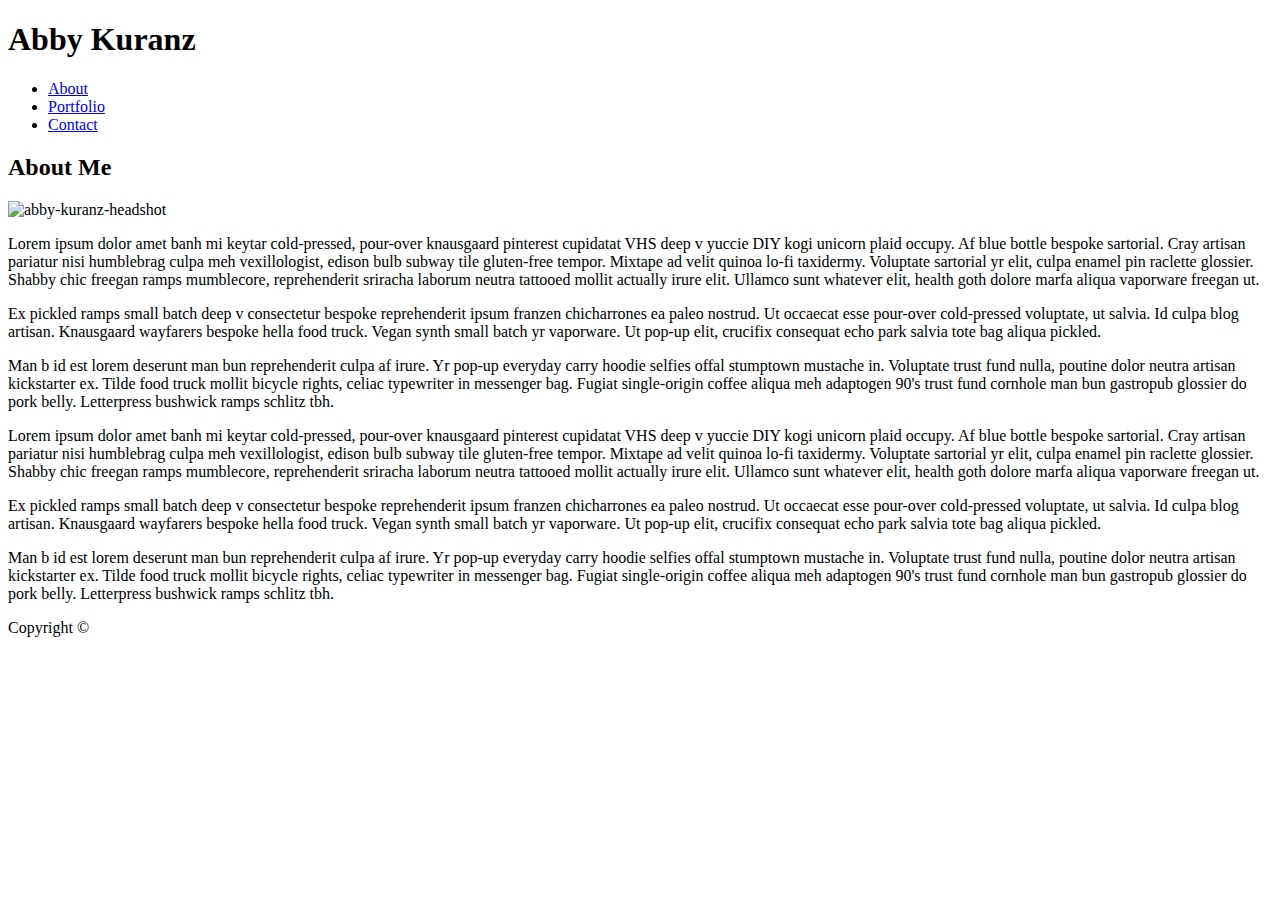
==== index.html @ 52684ed8 "first draft full porfolio" ====
<!DOCTYPE html>
<html lang="en-us">

<head>
    <meta charset="UTF-8">
    <title>Abby Kuranz Portfolio</title>
    <link rel="stylesheet" type="text/css" href="assets/css/style.css">
</head>

<body>
     
    <!--HeaderNav-->
    <div class="logoNav">        
        <div id="logo">
            <h1>Abby Kuranz</h1>
        </div>         
        <div id="navigation">
            <ul>
                    <li><a href="index.html">About</a></li>
                    <li><a href="portfolio.html">Portfolio</a></li>
                    <li><a href="contact.html">Contact</a></li>
            </ul>
        </div>
    </div>

    <!--Main Content-->
    <div class="main-container">
        <div class="main-content">
            <h2>About Me</h2>

            <img class="headshot" src ="assets/images/abby-kuranz-2019.jpg" alt="abby-kuranz-headshot" width="300px"/>

            <p>Lorem ipsum dolor amet banh mi keytar cold-pressed, pour-over knausgaard pinterest cupidatat VHS deep v yuccie DIY kogi unicorn plaid occupy. Af blue bottle bespoke sartorial. Cray artisan pariatur nisi humblebrag culpa meh vexillologist, edison bulb subway tile gluten-free tempor. Mixtape ad velit quinoa lo-fi taxidermy. Voluptate sartorial yr elit, culpa enamel pin raclette glossier. Shabby chic freegan ramps mumblecore, reprehenderit sriracha laborum neutra tattooed mollit actually irure elit. Ullamco sunt whatever elit, health goth dolore marfa aliqua vaporware freegan ut.</p>
                <p>Ex pickled ramps small batch deep v consectetur bespoke reprehenderit ipsum franzen chicharrones ea paleo nostrud. Ut occaecat esse pour-over cold-pressed voluptate, ut salvia. Id culpa blog artisan. Knausgaard wayfarers bespoke hella food truck. Vegan synth small batch yr vaporware. Ut pop-up elit, crucifix consequat echo park salvia tote bag aliqua pickled.</p>
                <p>Man b  id est lorem deserunt man bun reprehenderit culpa af irure. Yr pop-up everyday carry hoodie selfies offal stumptown mustache in. Voluptate trust fund nulla, poutine dolor neutra artisan kickstarter ex. Tilde food truck mollit bicycle rights, celiac typewriter in messenger bag. Fugiat single-origin coffee aliqua meh adaptogen 90's trust fund cornhole man bun gastropub glossier do pork belly. Letterpress bushwick ramps schlitz tbh.</P>
                    <p>Lorem ipsum dolor amet banh mi keytar cold-pressed, pour-over knausgaard pinterest cupidatat VHS deep v yuccie DIY kogi unicorn plaid occupy. Af blue bottle bespoke sartorial. Cray artisan pariatur nisi humblebrag culpa meh vexillologist, edison bulb subway tile gluten-free tempor. Mixtape ad velit quinoa lo-fi taxidermy. Voluptate sartorial yr elit, culpa enamel pin raclette glossier. Shabby chic freegan ramps mumblecore, reprehenderit sriracha laborum neutra tattooed mollit actually irure elit. Ullamco sunt whatever elit, health goth dolore marfa aliqua vaporware freegan ut.</p>
                <p>Ex pickled ramps small batch deep v consectetur bespoke reprehenderit ipsum franzen chicharrones ea paleo nostrud. Ut occaecat esse pour-over cold-pressed voluptate, ut salvia. Id culpa blog artisan. Knausgaard wayfarers bespoke hella food truck. Vegan synth small batch yr vaporware. Ut pop-up elit, crucifix consequat echo park salvia tote bag aliqua pickled.</p>
                <p>Man b  id est lorem deserunt man bun reprehenderit culpa af irure. Yr pop-up everyday carry hoodie selfies offal stumptown mustache in. Voluptate trust fund nulla, poutine dolor neutra artisan kickstarter ex. Tilde food truck mollit bicycle rights, celiac typewriter in messenger bag. Fugiat single-origin coffee aliqua meh adaptogen 90's trust fund cornhole man bun gastropub glossier do pork belly. Letterpress bushwick ramps schlitz tbh.</P>
        </div>
    </div>
    
    <!--Footer Content-->
    <footer class="clearfix">Copyright &copy;</footer>

</body>

</html>
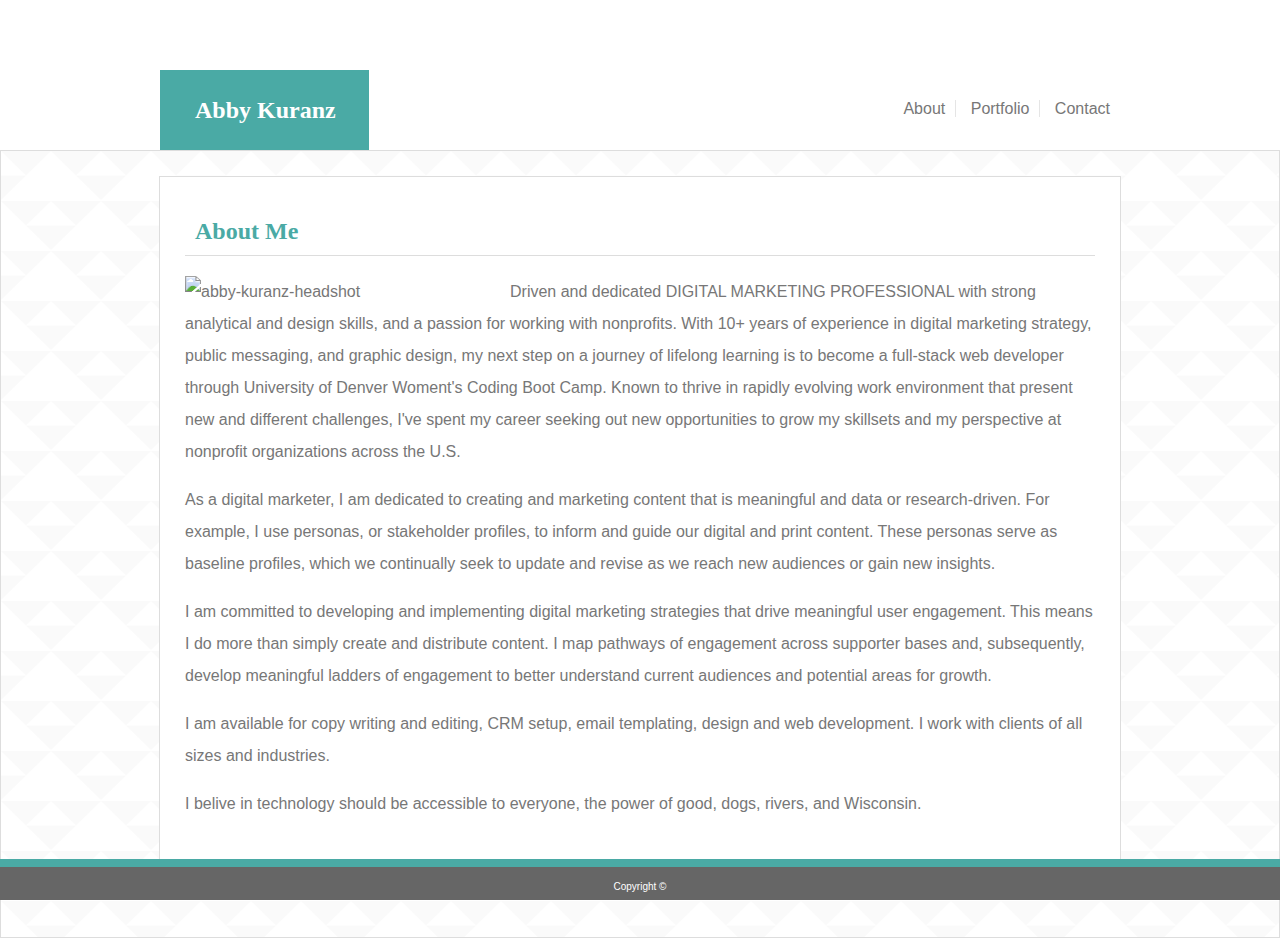
==== commit 267b7855: "Fixed css relational link" ====
--- a/index.html
+++ b/index.html
@@ -4,7 +4,8 @@
 <head>
     <meta charset="UTF-8">
     <title>Abby Kuranz Portfolio</title>
-    <link rel="stylesheet" type="text/css" href="assets/css/style.css">
+    <link rel="stylesheet" type="text/css" href="Assets/css/style.css">
+    
 </head>
 
 <body>
@@ -30,12 +31,20 @@
 
             <img class="headshot" src ="assets/images/abby-kuranz-2019.jpg" alt="abby-kuranz-headshot" width="300px"/>
 
-            <p>Lorem ipsum dolor amet banh mi keytar cold-pressed, pour-over knausgaard pinterest cupidatat VHS deep v yuccie DIY kogi unicorn plaid occupy. Af blue bottle bespoke sartorial. Cray artisan pariatur nisi humblebrag culpa meh vexillologist, edison bulb subway tile gluten-free tempor. Mixtape ad velit quinoa lo-fi taxidermy. Voluptate sartorial yr elit, culpa enamel pin raclette glossier. Shabby chic freegan ramps mumblecore, reprehenderit sriracha laborum neutra tattooed mollit actually irure elit. Ullamco sunt whatever elit, health goth dolore marfa aliqua vaporware freegan ut.</p>
-                <p>Ex pickled ramps small batch deep v consectetur bespoke reprehenderit ipsum franzen chicharrones ea paleo nostrud. Ut occaecat esse pour-over cold-pressed voluptate, ut salvia. Id culpa blog artisan. Knausgaard wayfarers bespoke hella food truck. Vegan synth small batch yr vaporware. Ut pop-up elit, crucifix consequat echo park salvia tote bag aliqua pickled.</p>
-                <p>Man b  id est lorem deserunt man bun reprehenderit culpa af irure. Yr pop-up everyday carry hoodie selfies offal stumptown mustache in. Voluptate trust fund nulla, poutine dolor neutra artisan kickstarter ex. Tilde food truck mollit bicycle rights, celiac typewriter in messenger bag. Fugiat single-origin coffee aliqua meh adaptogen 90's trust fund cornhole man bun gastropub glossier do pork belly. Letterpress bushwick ramps schlitz tbh.</P>
-                    <p>Lorem ipsum dolor amet banh mi keytar cold-pressed, pour-over knausgaard pinterest cupidatat VHS deep v yuccie DIY kogi unicorn plaid occupy. Af blue bottle bespoke sartorial. Cray artisan pariatur nisi humblebrag culpa meh vexillologist, edison bulb subway tile gluten-free tempor. Mixtape ad velit quinoa lo-fi taxidermy. Voluptate sartorial yr elit, culpa enamel pin raclette glossier. Shabby chic freegan ramps mumblecore, reprehenderit sriracha laborum neutra tattooed mollit actually irure elit. Ullamco sunt whatever elit, health goth dolore marfa aliqua vaporware freegan ut.</p>
-                <p>Ex pickled ramps small batch deep v consectetur bespoke reprehenderit ipsum franzen chicharrones ea paleo nostrud. Ut occaecat esse pour-over cold-pressed voluptate, ut salvia. Id culpa blog artisan. Knausgaard wayfarers bespoke hella food truck. Vegan synth small batch yr vaporware. Ut pop-up elit, crucifix consequat echo park salvia tote bag aliqua pickled.</p>
-                <p>Man b  id est lorem deserunt man bun reprehenderit culpa af irure. Yr pop-up everyday carry hoodie selfies offal stumptown mustache in. Voluptate trust fund nulla, poutine dolor neutra artisan kickstarter ex. Tilde food truck mollit bicycle rights, celiac typewriter in messenger bag. Fugiat single-origin coffee aliqua meh adaptogen 90's trust fund cornhole man bun gastropub glossier do pork belly. Letterpress bushwick ramps schlitz tbh.</P>
+            <p>Driven and dedicated DIGITAL MARKETING PROFESSIONAL with strong analytical and design skills, and a passion for working with nonprofits. 
+                With 10+ years of experience in digital marketing strategy, public messaging, and graphic design, 
+                my next step on a journey of lifelong learning is to become a full-stack web developer through University of Denver Woment's Coding Boot Camp. 
+                Known to thrive in rapidly evolving work environment that present new and different challenges, I've spent my career seeking out new opportunities to grow my skillsets and my perspective at nonprofit organizations across the U.S.</p>
+            <p>As a digital marketer, I am dedicated to creating and marketing content that is meaningful and data or research-driven. For example,
+                I use personas, or stakeholder profiles, to inform and guide our digital and print content. These personas serve
+                as baseline profiles, which we continually seek to update and revise as we reach new audiences or gain new
+                insights.</p>
+            <p>I am committed to developing and implementing digital marketing strategies that drive meaningful user
+                engagement. This means I do more than simply create and distribute content. I map pathways of engagement
+                across supporter bases and, subsequently, develop meaningful ladders of engagement to better understand
+                current audiences and potential areas for growth.</p>
+            <p>I am available for copy writing and editing, CRM setup, email templating, design and web development. I work with clients of all sizes and industries.</p>    
+            <p>I belive in technology should be accessible to everyone, the power of good, dogs, rivers, and Wisconsin.</p>
         </div>
     </div>
     
--- a/Assets/css/style.css
+++ b/Assets/css/style.css
@@ -0,0 +1,172 @@
+/*Abby Kuranz Portfolio*/
+
+body{
+    color: #777;
+    height: 100%;
+    margin: auto;
+    line-height: 2;
+    background-color: #fff;
+    font-family: 'Arial', 'Helvetica Neue', Helvetica, sans-serif;
+}
+
+h1 {
+    color: #fff;
+    font-size: 24px;
+    font-family: 'Georgia', Times, 'Times New Roman', serif;
+    padding: 0px 10px 0px 10px;
+}
+
+h2 {
+    color: #4aaaa5;
+    font-size: 24px;
+    font-family: 'Georgia', Times, 'Times New Roman', serif;
+    padding: 10px 10px 0px 10px;
+    border-bottom: 1.5px solid #ddd;
+}
+
+h3{
+    color: #777777;
+    font-weight: normal;
+    font-size: 16px;
+    margin-block-start: 0;
+    margin-block-end: 0;
+}
+
+h4 {
+    color: #fff;
+    font-size: 16px;
+    font-family: 'Georgia', Times, 'Times New Roman', serif;
+    margin: 0;
+    padding 0;
+}
+
+.logoNav{
+    position: relative;
+    height: 150px;
+    width: 960px;
+    margin: auto;
+    background-color: #fff;
+}
+
+#logo{
+    background: #4aaaa5;
+    text-align: center;
+    float: left;
+    position: absolute;
+    bottom:0;
+    padding: 0px 23px 0px 25px;
+}
+
+#navigation{
+    float: right;
+    position: absolute;
+    bottom: 0;
+    right: 0;
+    padding: 0px 0px 25px 0px;
+}
+
+ul {
+    list-style-type: none;
+    margin: 0;
+    padding: 0;
+  }
+
+li {
+    text-align: center;
+    border-right: 1px solid #77777730;
+    display: inline;
+    padding: 0px 10px 0px 10px;
+}
+
+li:last-child {
+    border-right: none;
+    padding-right: none;
+}
+
+
+li a {
+    text-decoration: none;
+    color: #777;
+    font-size: 16px;
+}
+
+.clearfix ::after {
+    content: "";
+    display: block;
+    clear: both;
+}
+
+.main-container{
+    border: 1px solid #dddddd;
+    margin: auto;
+    background-image: url(../Images/triangle-mosaic.png);
+    padding: 0px 0px 50px 0px;
+ }
+
+.main-content{
+    width: 910px;
+    margin: 25px auto;
+    padding: 0px 25px 25px 25px;
+    background-color: #fff;
+    border: 1px solid #ddd;
+ }
+
+.headshot{ 
+    float: left;
+    padding: 0px 25px 0px 0px; 
+}
+
+table{
+    width: 100%;
+}
+
+col {
+    display: table-column; 
+}
+
+td {
+    width: 33.3%;
+    padding: 0;
+    margin: 0;
+}
+
+.gameLabel{
+    color: #fff;
+    background-color: #4aaaa5;
+    text-align: center;
+    padding: 10px 0px 10px 0px;
+    width: 250px;
+    position: relative;
+    bottom: 75px;
+}
+
+input,
+textarea {
+    width: 100%;
+    border-color: #ddd;
+    padding: 5px;
+    box-sizing: border-box;
+    border-style: solid;
+    color: #777;
+}
+
+button{
+    color: #fff;
+    background-color: #4aaaa5; 
+    padding: 10px 25px 10px 25px;
+    border: 0;
+}
+
+footer{
+    background: #4aaaa5;
+    position: fixed;
+    bottom: 0;
+    left: 0;
+    width: 100%;
+    background: #666;
+    border-top: 8px solid #4aaaa5;
+    text-align: center;
+    color: #fff; 
+    font-size: 10px;
+    padding: 10px 0px 3px 0px;
+}
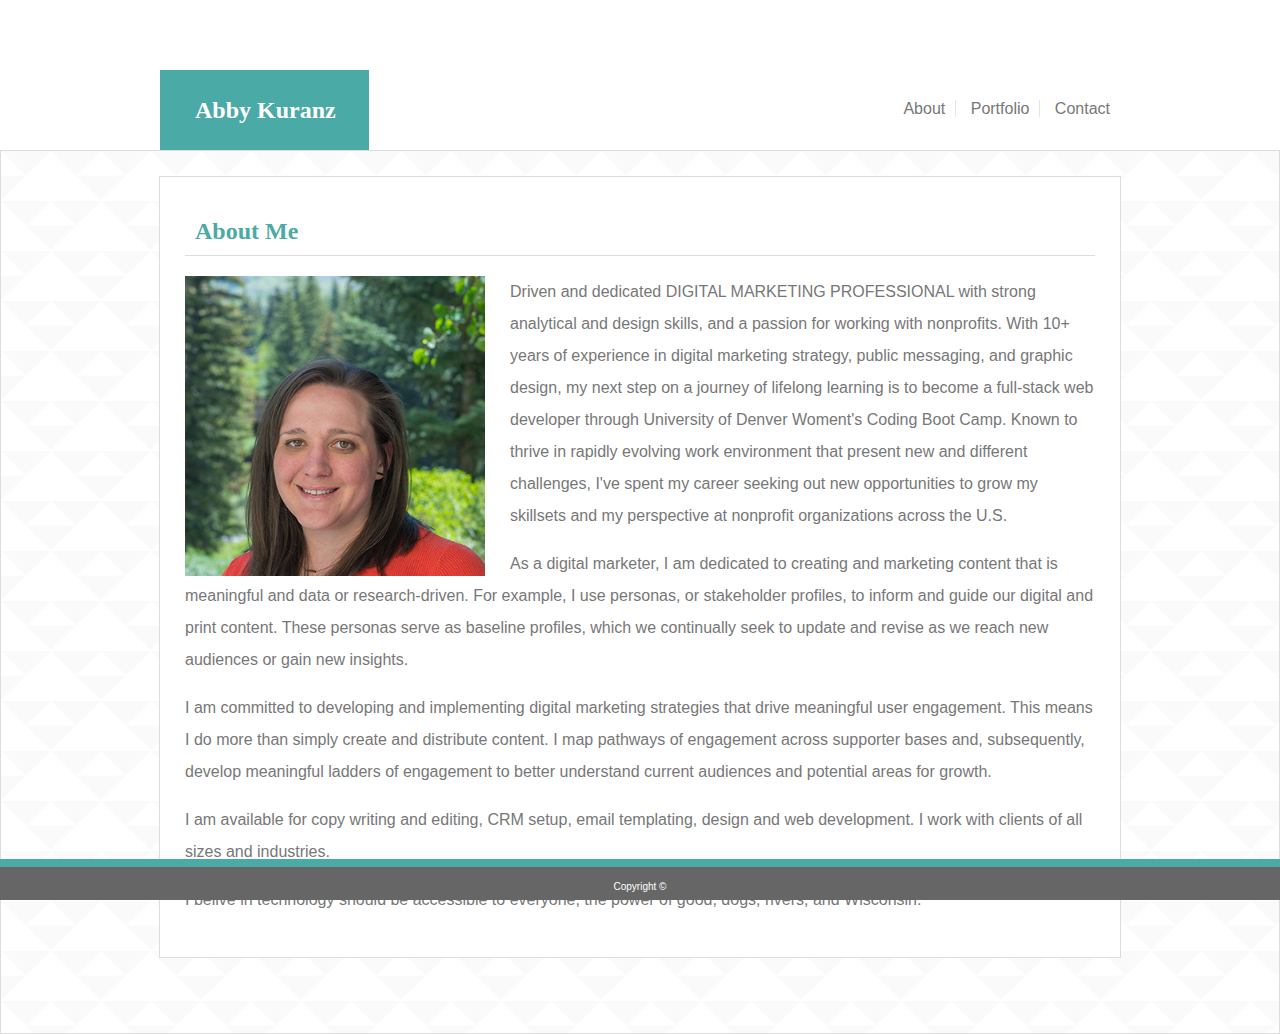
==== commit c305aa4d: "Fixed images relative paths" ====
--- a/index.html
+++ b/index.html
@@ -29,7 +29,7 @@
         <div class="main-content">
             <h2>About Me</h2>
 
-            <img class="headshot" src ="assets/images/abby-kuranz-2019.jpg" alt="abby-kuranz-headshot" width="300px"/>
+            <img class="headshot" src ="Assets/Images/abby-kuranz-2019.jpg" alt="abby-kuranz-headshot" width="300px"/>
 
             <p>Driven and dedicated DIGITAL MARKETING PROFESSIONAL with strong analytical and design skills, and a passion for working with nonprofits. 
                 With 10+ years of experience in digital marketing strategy, public messaging, and graphic design, 
